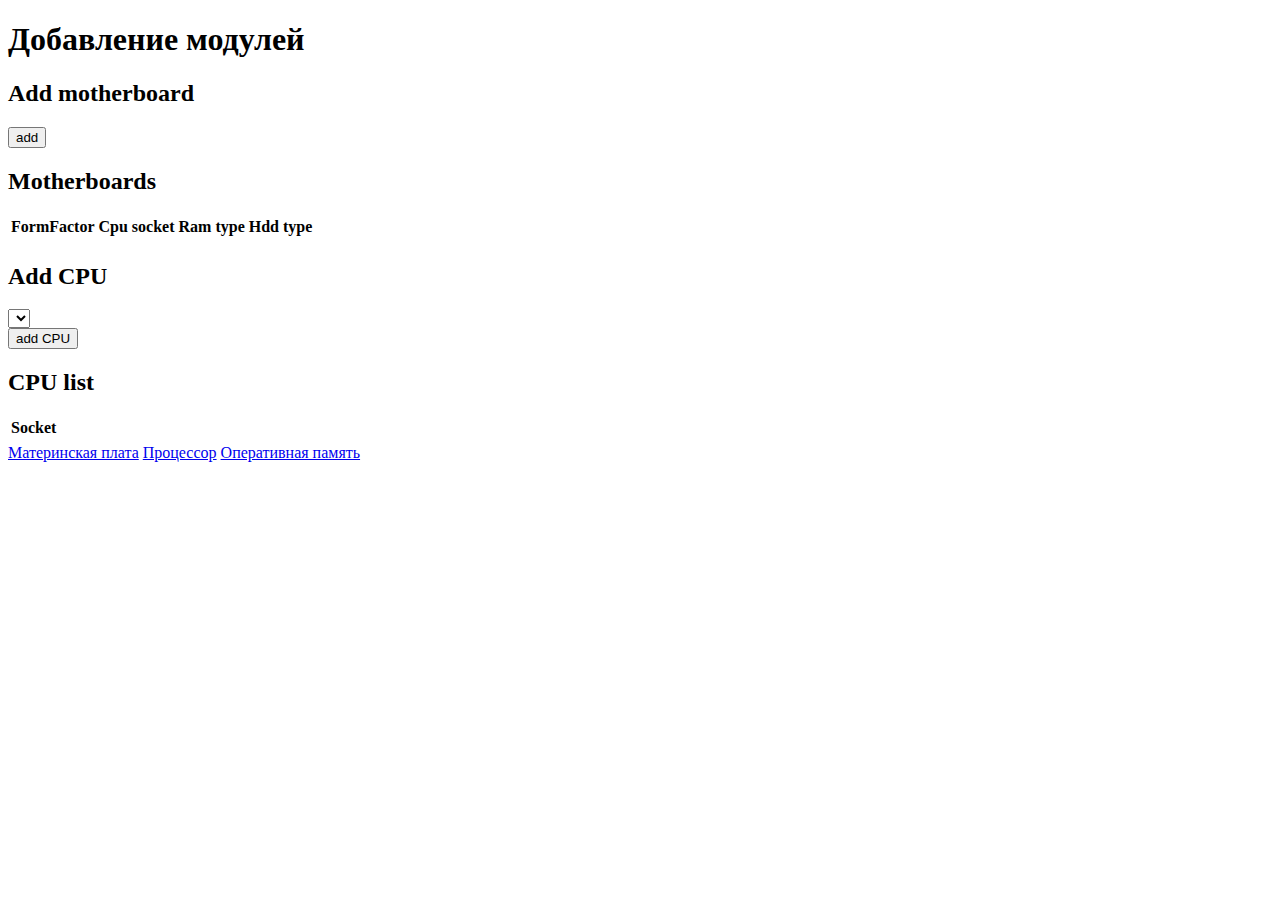
==== src/main/resources/templates/addcomponents.html @ f4d780fa "add tabs" ====
<!DOCTYPE html>
<html lang="ru" xmlns:th="http://www.thymeleaf.org">
<head>
    <meta charset="UTF-8">
    <title>Add components</title>
    <link href="tabs.css" rel="stylesheet">
</head>
<body>
<h1>Добавление модулей</h1>

<div class="tabs">
    <div id="content-1">
        <h2>Add motherboard</h2>
        <form method="post" action="/addcomponents/addMb" th:object="${mboard}">
            <div th:replace="fragments/types :: module(name ='caseFormFactor', values = ${caseFormsFactor})" />
            <div th:replace="fragments/types :: module(name = 'cpuSocket', values = ${cpuSockets})" />
            <div th:replace="fragments/types :: module(name = 'ramType', values = ${ramTypes})" />
            <div th:replace="fragments/types :: module(name = 'hddType', values = ${hddTypes})" />
            <div th:replace="fragments/manufacturer :: form" />
            <input type="submit" value="add">
        </form>

        <h2> Motherboards </h2>
        <table>
            <tr>
                <th>FormFactor</th>
                <th>Cpu socket</th>
                <th>Ram type</th>
                <th>Hdd type</th>
                <div th:replace="fragments/manufacturer :: tableTh" />
            </tr>
            <tr th:each="mb: ${motherboards}">
                <td th:text="${mb.caseFormFactor}" />
                <td th:text="${mb.cpuSocket}" />
                <td th:text="${mb.ramType}" />
                <td th:text="${mb.hddType}" />
                <span th:replace="fragments/manufacturer :: table(m = ${mb})" />
            </tr>
        </table>
    </div>

    <div id="content-2">
        <h2>Add CPU</h2>
        <form action="/addcomponents/addCpu" method="post" th:object="${cpu}">
            <select name="cpuSocket">
                <option th:each="c: ${cpuSockets}" th:value="${c}" th:text="${c}" />
            </select><br>
            <div th:replace="fragments/manufacturer :: form" />
            <input type="submit" value="add CPU">
        </form>

        <h2>CPU list</h2>
        <table>
            <th>Socket</th>
            <div th:replace="fragments/manufacturer :: tableTh" />
            <tr th:each="c: ${cpuList}">
                <td th:text="${c.cpuSocket}" />
                <span th:replace="fragments/manufacturer :: table(m = ${c})" />
            </tr>
        </table>
    </div>
    <div  id="content-3">
<!--        TODO: RAM add form append-->
    </div>
    <div class="tabs__links">
        <a href="#content-1">Материнская плата</a>
        <a href="#content-2">Процессор</a>
        <a href="#content-3">Оперативная память</a>
    </div>
</div>

</body>
</html>
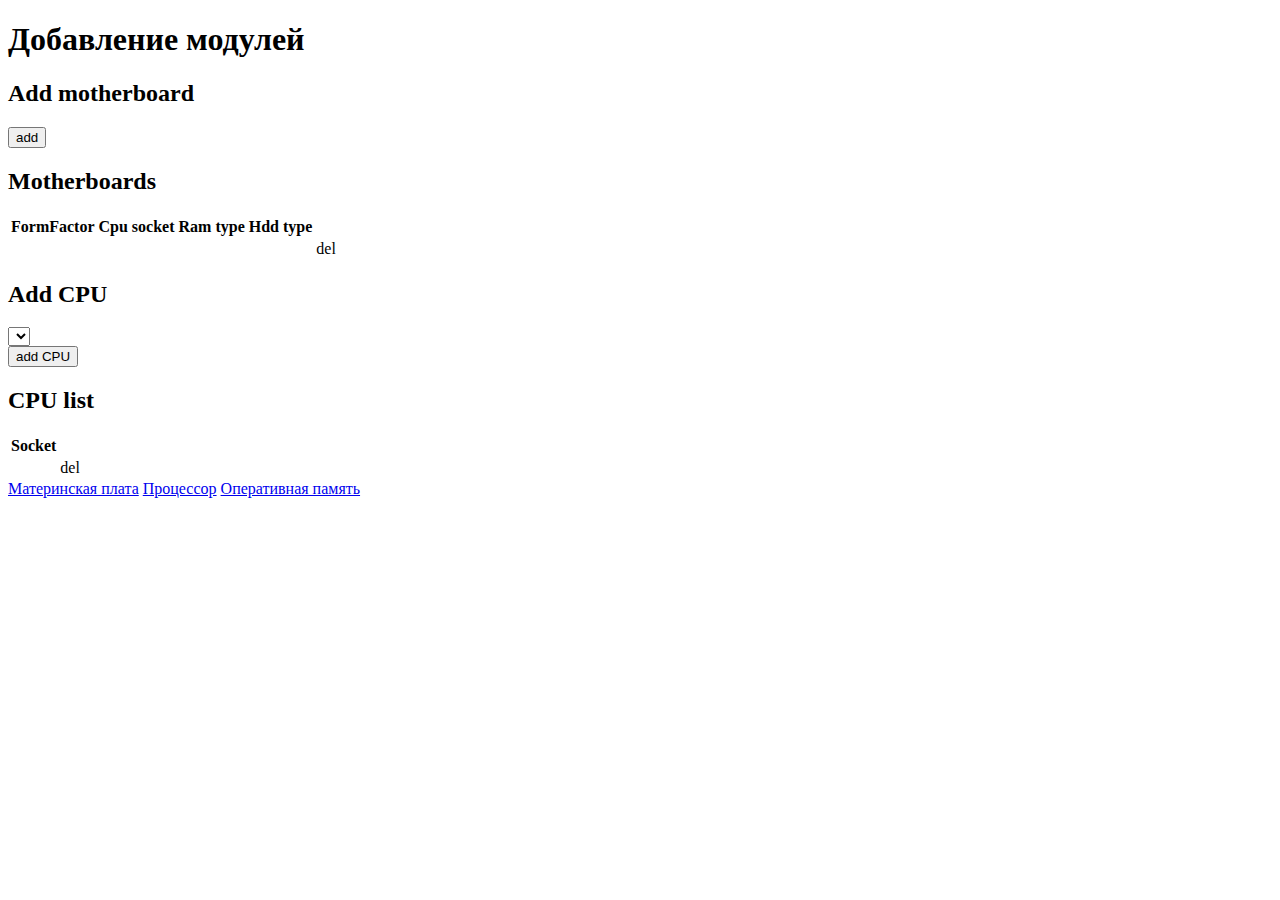
==== commit 79209d68: "add function delete to view" ====
--- a/src/main/resources/templates/addcomponents.html
+++ b/src/main/resources/templates/addcomponents.html
@@ -9,7 +9,7 @@
 <h1>Добавление модулей</h1>
 
 <div class="tabs">
-    <div id="content-1">
+    <div id="motherboard">
         <h2>Add motherboard</h2>
         <form method="post" action="/addcomponents/addMb" th:object="${mboard}">
             <div th:replace="fragments/types :: module(name ='caseFormFactor', values = ${caseFormsFactor})" />
@@ -35,11 +35,12 @@
                 <td th:text="${mb.ramType}" />
                 <td th:text="${mb.hddType}" />
                 <span th:replace="fragments/manufacturer :: table(m = ${mb})" />
+                <td><a th:href="@{/addcomponents/delMotherboard(id=${mb.id})}"> del </a> </td>
             </tr>
         </table>
     </div>
 
-    <div id="content-2">
+    <div id="cpu">
         <h2>Add CPU</h2>
         <form action="/addcomponents/addCpu" method="post" th:object="${cpu}">
             <select name="cpuSocket">
@@ -56,6 +57,7 @@
             <tr th:each="c: ${cpuList}">
                 <td th:text="${c.cpuSocket}" />
                 <span th:replace="fragments/manufacturer :: table(m = ${c})" />
+                <td><a th:href="@{/cpu/delcpu(id=${c.id})}"> del </a> </td>
             </tr>
         </table>
     </div>
@@ -63,8 +65,8 @@
 <!--        TODO: RAM add form append-->
     </div>
     <div class="tabs__links">
-        <a href="#content-1">Материнская плата</a>
-        <a href="#content-2">Процессор</a>
+        <a href="#motherboard">Материнская плата</a>
+        <a href="#cpu">Процессор</a>
         <a href="#content-3">Оперативная память</a>
     </div>
 </div>
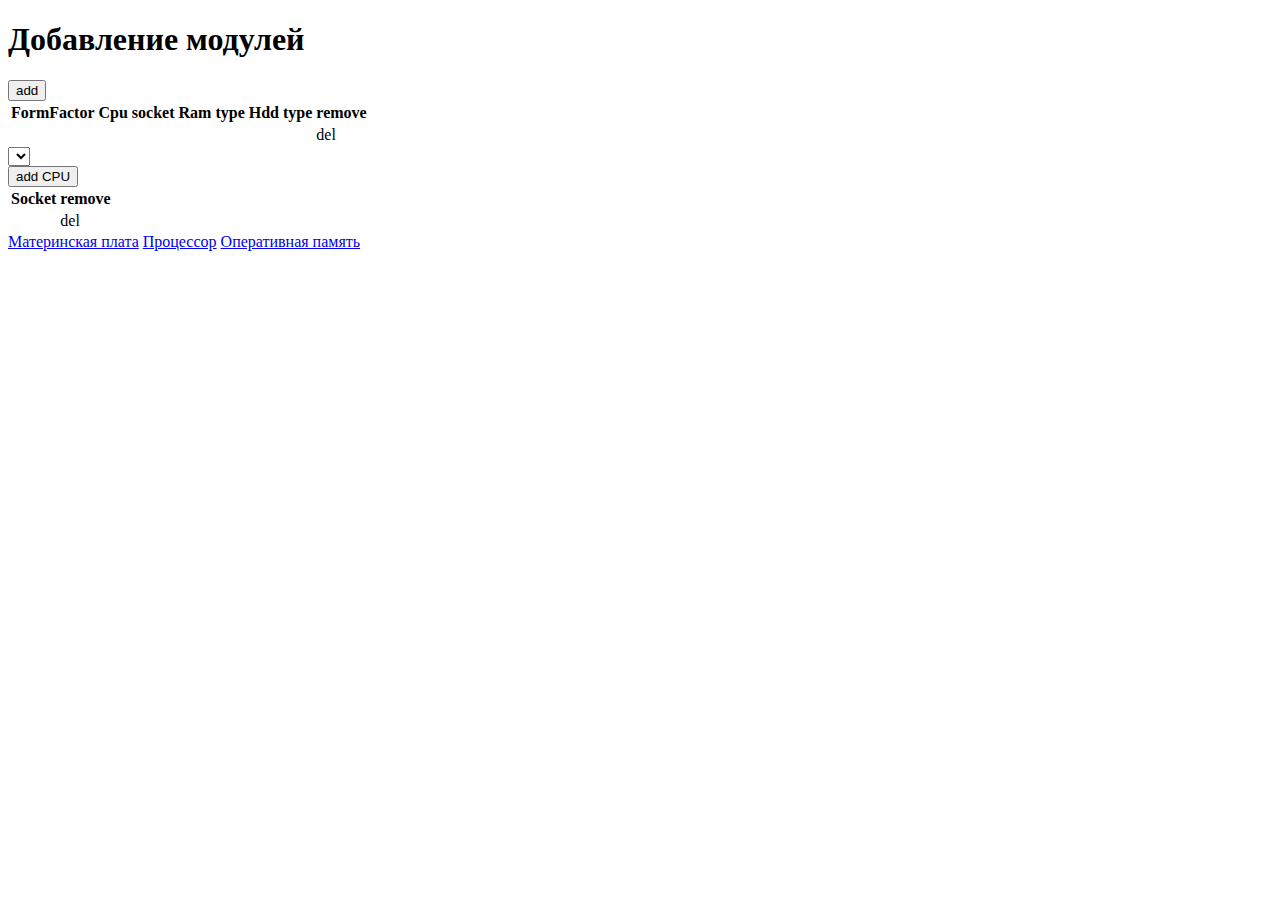
==== commit becb9669: "refactoring" ====
--- a/src/main/resources/templates/addcomponents.html
+++ b/src/main/resources/templates/addcomponents.html
@@ -3,14 +3,15 @@
 <head>
     <meta charset="UTF-8">
     <title>Add components</title>
-    <link href="tabs.css" rel="stylesheet">
+    <link href="css/tabs.css" rel="stylesheet">
+    <link href="css/form.css" rel="stylesheet">
+    <link href="css/table.css" rel="stylesheet">
 </head>
 <body>
 <h1>Добавление модулей</h1>
 
 <div class="tabs">
     <div id="motherboard">
-        <h2>Add motherboard</h2>
         <form method="post" action="/addcomponents/addMb" th:object="${mboard}">
             <div th:replace="fragments/types :: module(name ='caseFormFactor', values = ${caseFormsFactor})" />
             <div th:replace="fragments/types :: module(name = 'cpuSocket', values = ${cpuSockets})" />
@@ -20,14 +21,14 @@
             <input type="submit" value="add">
         </form>
 
-        <h2> Motherboards </h2>
-        <table>
+        <table class="modules">
             <tr>
                 <th>FormFactor</th>
                 <th>Cpu socket</th>
                 <th>Ram type</th>
                 <th>Hdd type</th>
                 <div th:replace="fragments/manufacturer :: tableTh" />
+                <th>remove</th>
             </tr>
             <tr th:each="mb: ${motherboards}">
                 <td th:text="${mb.caseFormFactor}" />
@@ -41,7 +42,6 @@
     </div>
 
     <div id="cpu">
-        <h2>Add CPU</h2>
         <form action="/addcomponents/addCpu" method="post" th:object="${cpu}">
             <select name="cpuSocket">
                 <option th:each="c: ${cpuSockets}" th:value="${c}" th:text="${c}" />
@@ -50,14 +50,15 @@
             <input type="submit" value="add CPU">
         </form>
 
-        <h2>CPU list</h2>
-        <table>
+        <table class="modules">
             <th>Socket</th>
             <div th:replace="fragments/manufacturer :: tableTh" />
+            <th>remove</th>
             <tr th:each="c: ${cpuList}">
                 <td th:text="${c.cpuSocket}" />
                 <span th:replace="fragments/manufacturer :: table(m = ${c})" />
                 <td><a th:href="@{/cpu/delcpu(id=${c.id})}"> del </a> </td>
+
             </tr>
         </table>
     </div>
